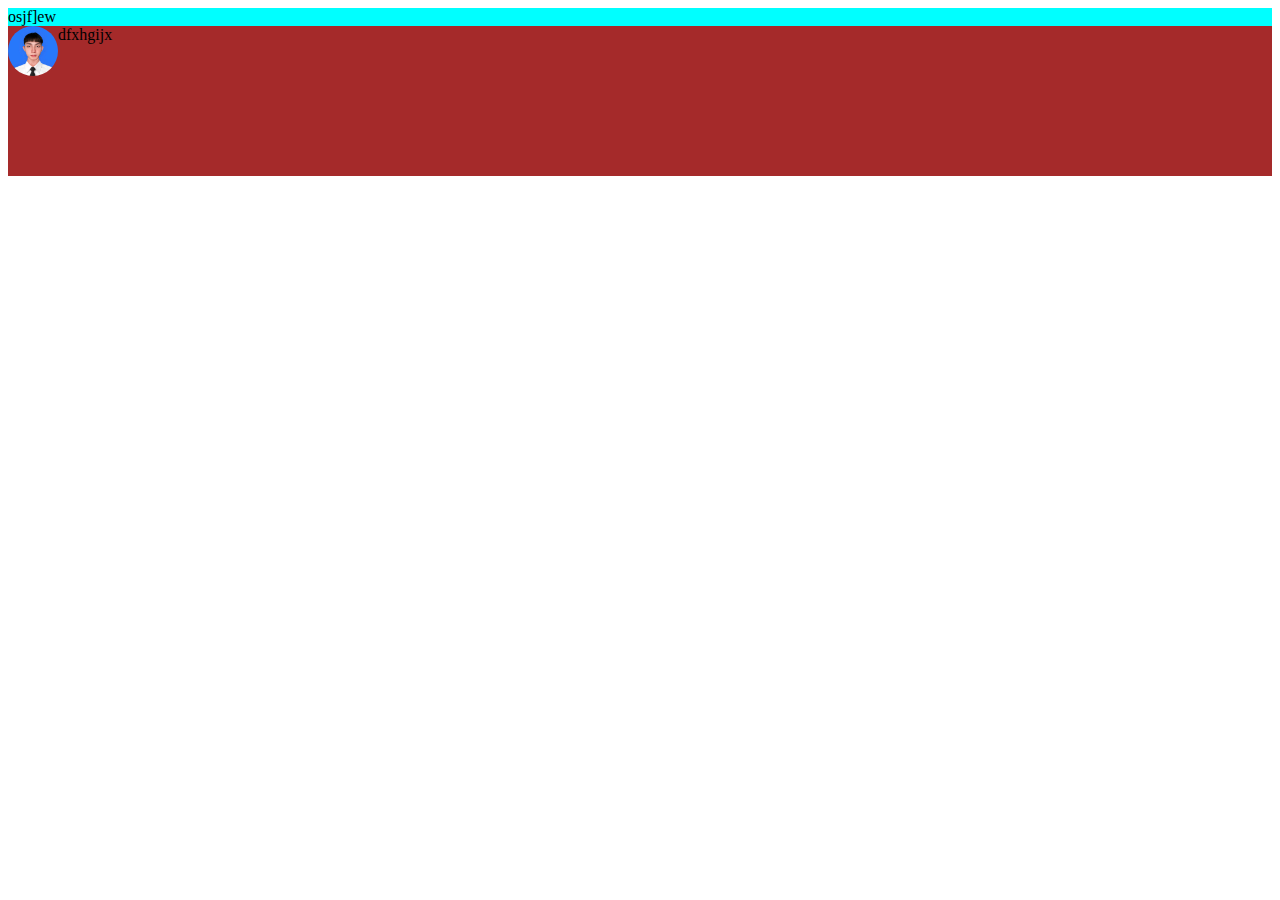
==== index.html @ 629e98c8 "import decoration" ====
<!DOCTYPE html>
<html lang="en">
<head>
    <meta charset="UTF-8">
    <meta name="viewport" content="width=device-width, initial-scale=1.0">
    <title>Homepage</title>
    <link rel="stylesheet" href="mystyle.css">
</head>
<body>

    <!--สร้าง header-->
    <header>
        <div class="Head">
            osjf]ew
        </div>
    </header>
    <!--สร้าง header-->

    <!--สร้าง nav-->
    <nav>
        <div class="profile">
            <img src="./resources/studentprofile.jpg" alt="">
                dfxhgijx
        </div>
    </nav>
    <!--สร้าง nav-->
</body>
</html>
---- mystyle.css ----
header
{
    background-color: aqua;
}

nav
{   
    display: grid;
    grid-template-columns: 1fr 1fr;
    margin: 0px 0px 0px 0px;
    height: 150px;
    background-color: brown;
}

.profile
{   
    display: flex;
    text-align: left;
}

.profile img
{
    height: 50px;
    width: 50px;
    border-radius: 100%;
    object-fit: cover;
}
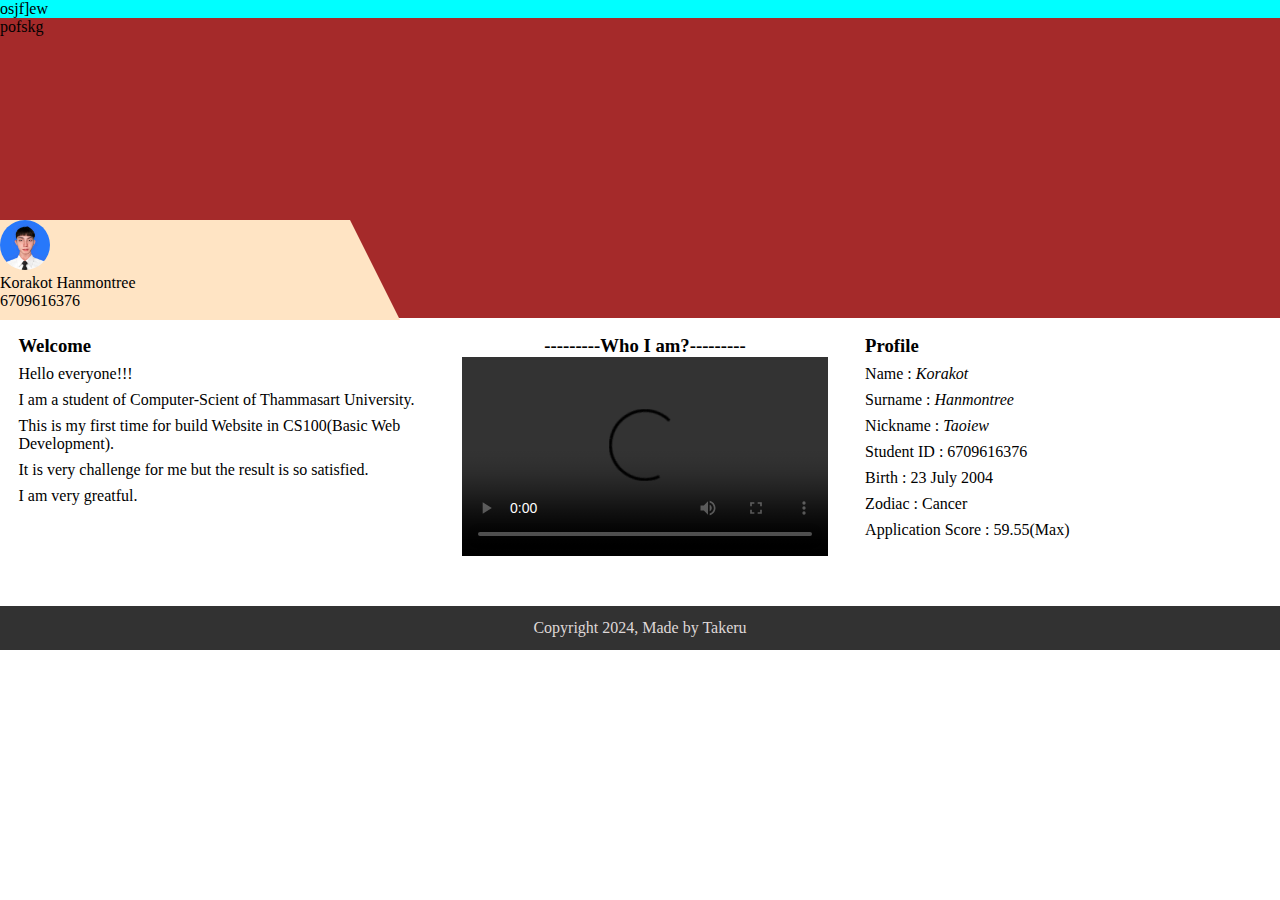
==== commit 625a28f4: "sang puemthan banner" ====
--- a/index.html
+++ b/index.html
@@ -18,11 +18,49 @@
 
     <!--สร้าง nav-->
     <nav>
+        <div class="banner">
+            pofskg
+        </div>
         <div class="profile">
             <img src="./resources/studentprofile.jpg" alt="">
-                dfxhgijx
+            <p>Korakot Hanmontree</p>
+            <p>6709616376</p>
         </div>
     </nav>
     <!--สร้าง nav-->
+     <!-- บล็อค Content -->
+     <main>
+        <div>
+            <h3>Welcome</h3>
+            <p>Hello everyone!!!</p>
+            <p>I am a student of Computer-Scient of Thammasart University.</p>
+            <p>This is my first time for build Website in CS100(Basic Web Development).</p>
+            <p>It is very challenge for me but the result is so satisfied.</p>
+            <p>I am very greatful.</p>
+            
+        </div>
+        <div style="text-align: center;">
+            <h3>---------Who I am?---------</h3>
+            <video src="resources/IMG_7310.mp4" width="100%" height="100%px" controls>
+        </div>
+        <div>
+            <h3>Profile</h3>
+            <p>Name : <span><i>Korakot</i></span></p>
+            <p>Surname : <span><i>Hanmontree</i></span></p>
+            <p>Nickname : <span><i>Taoiew</i></span></p>
+            <p>Student ID : 6709616376</p>
+            <p>Birth : 23 July 2004</p>
+            <p>Zodiac : Cancer</p>
+            <p>Application Score : 59.55(Max)</p>
+            <p></p>
+        </div>
+     </main>
+    <!-- บล็อค Content -->
+
+    <!-- สร้าง Footer -->
+     <footer>
+        <p>Copyright 2024, Made by Takeru</p>
+     </footer>
+    <!-- สร้าง Footer -->
 </body>
 </html>--- a/mystyle.css
+++ b/mystyle.css
@@ -1,21 +1,31 @@
+*{
+    margin: 0;
+    padding: 0;
+    box-sizing: border-box;
+}
 header
 {
     background-color: aqua;
 }
 
 nav
-{   
-    display: grid;
-    grid-template-columns: 1fr 1fr;
+{
     margin: 0px 0px 0px 0px;
-    height: 150px;
-    background-color: brown;
+    height: 300px;
 }
 
 .profile
 {   
-    display: flex;
+    display: flow-root;
     text-align: left;
+    width: 400px;
+    height: 0px;
+    border-bottom: 100px solid bisque;
+    border-right: 50px solid transparent;
+    position: absolute;
+    top: 220px;
+    right: 0px;
+    left: 0%;
 }
 
 .profile img
@@ -24,4 +34,41 @@
     width: 50px;
     border-radius: 100%;
     object-fit: cover;
+}
+
+.banner
+{   
+    height: 300px;
+    background-color: brown;
+}
+
+main{
+    display: grid;
+    grid-template-columns: 1fr 1fr 1fr;
+    margin: 0px 0px 0px 10px;
+}
+
+main div{
+    padding: 2%;
+}
+
+main div h3{
+    margin-top: 2%;
+}
+
+main div p{
+    margin-top: 2%;
+}
+
+main video{
+    width: 90%;
+    height: 90%;
+}
+
+footer{
+    background-color: rgb(50, 50, 50);
+    color: rgb(223, 216, 216);
+    padding: 1%;
+    text-align: center;
+    margin-top: 50px;
 }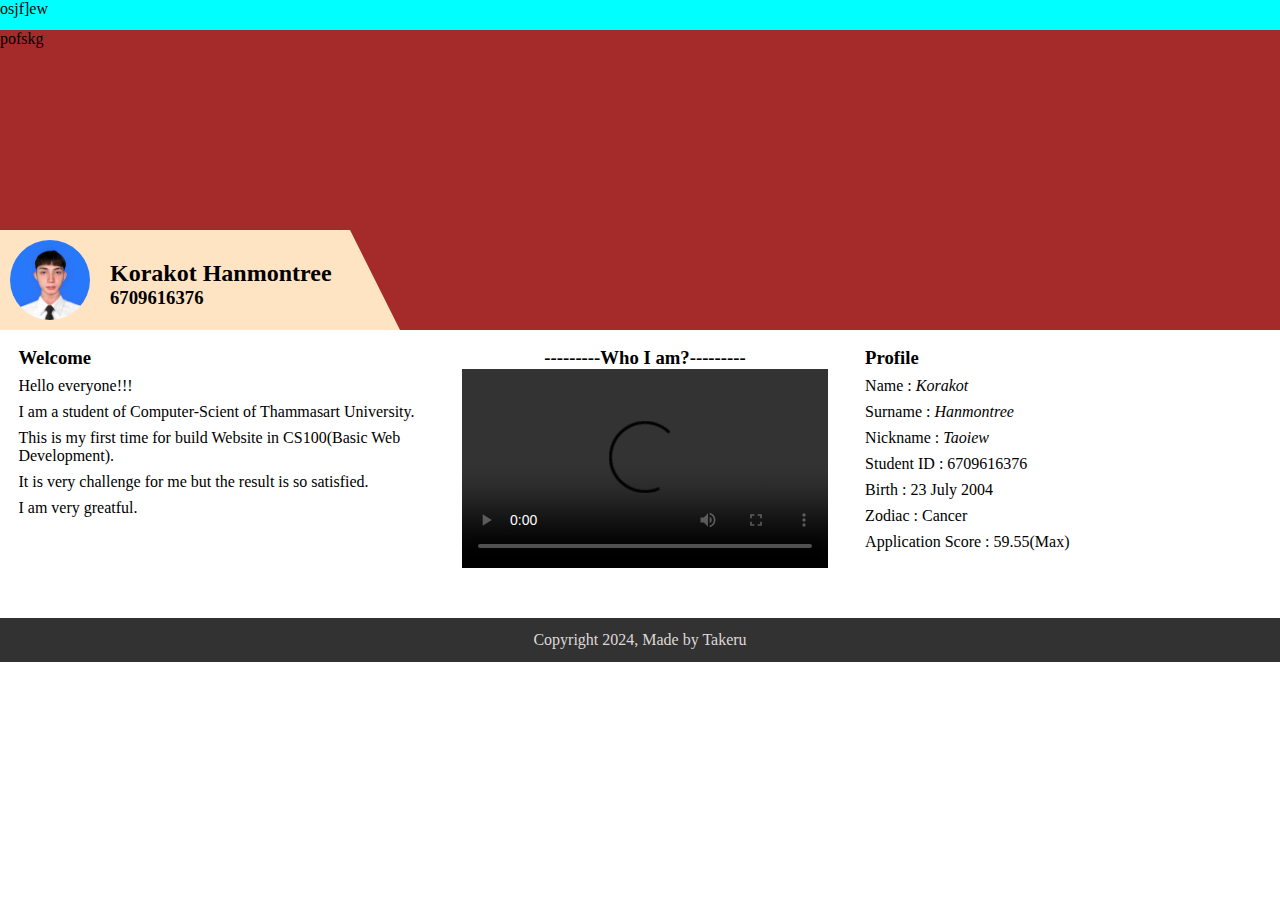
==== commit 039b3bbf: "profile finish la" ====
--- a/index.html
+++ b/index.html
@@ -22,9 +22,11 @@
             pofskg
         </div>
         <div class="profile">
-            <img src="./resources/studentprofile.jpg" alt="">
-            <p>Korakot Hanmontree</p>
-            <p>6709616376</p>
+            <div class="propict"><img src="./resources/studentprofile.jpg" alt=""></div>
+            <div class="inform">
+                <p><h2>Korakot Hanmontree</h2></p>
+                <p><h3>6709616376</h3></p>
+            </div>
         </div>
     </nav>
     <!--สร้าง nav-->
--- a/mystyle.css
+++ b/mystyle.css
@@ -4,7 +4,8 @@
     box-sizing: border-box;
 }
 header
-{
+{   
+    height: 30px;
     background-color: aqua;
 }
 
@@ -15,25 +16,32 @@
 }
 
 .profile
-{   
-    display: flow-root;
+{  
+    display: grid;
+    grid-template-columns: 1fr 5fr;
     text-align: left;
     width: 400px;
     height: 0px;
     border-bottom: 100px solid bisque;
     border-right: 50px solid transparent;
     position: absolute;
-    top: 220px;
+    top: 230px;
     right: 0px;
     left: 0%;
 }
 
-.profile img
-{
-    height: 50px;
-    width: 50px;
+.propict img
+{   
+    margin: 10px 0px 0px 10px;
+    height: 80px;
+    width: 80px;
     border-radius: 100%;
     object-fit: cover;
+}
+
+.inform
+{
+    margin: 30px 0px 0px 20px;
 }
 
 .banner
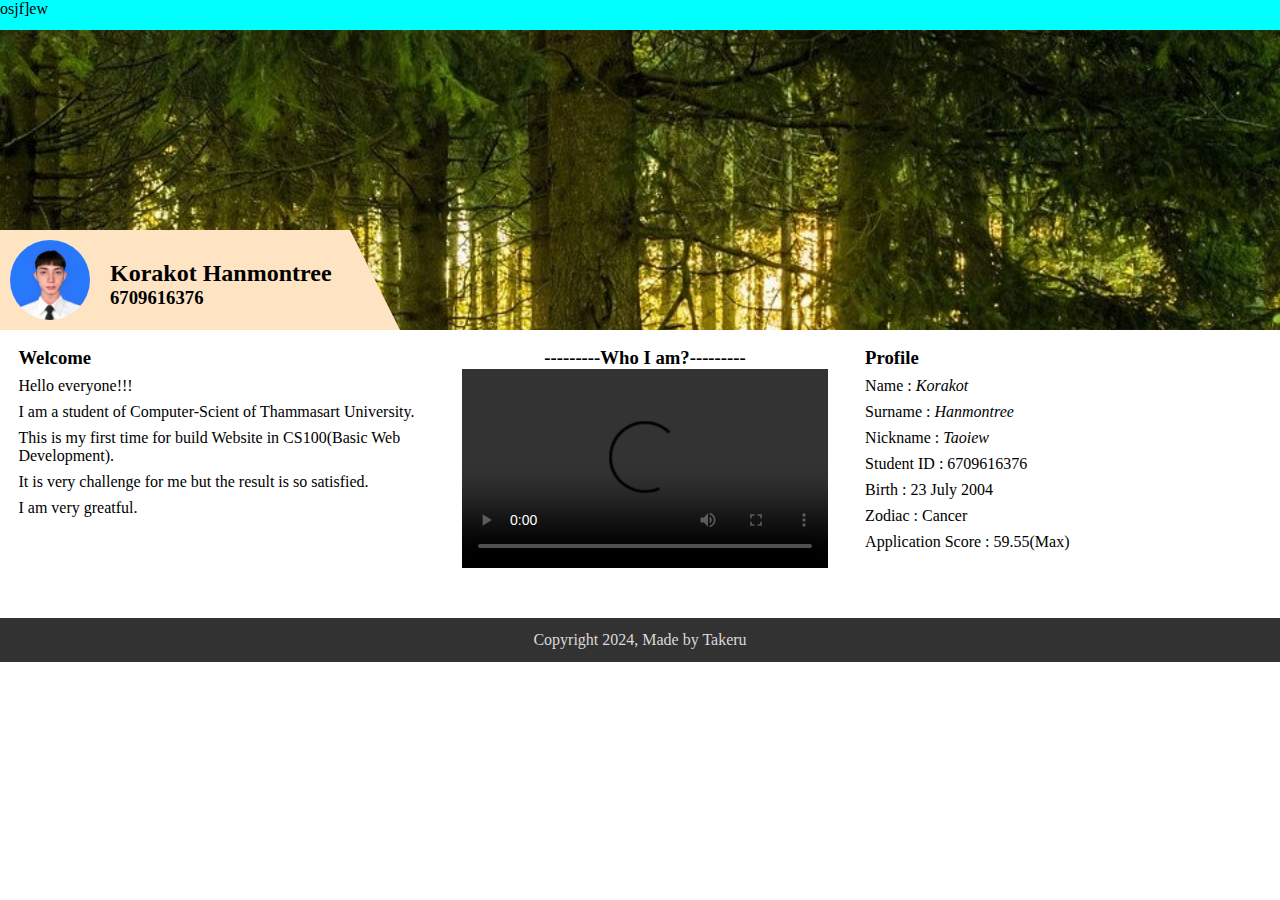
==== commit 8c81d183: "slider finish la" ====
--- a/index.html
+++ b/index.html
@@ -19,10 +19,13 @@
     <!--สร้าง nav-->
     <nav>
         <div class="banner">
-            pofskg
+            <div class="slides">
+          <img src="resources/background banner.jpg" class="slide">
+          <img src="resources/studentprofile.jpg" class="slide">
+        </div>
         </div>
         <div class="profile">
-            <div class="propict"><img src="./resources/studentprofile.jpg" alt=""></div>
+            <div class="propict"><img src="resources/studentprofile.jpg" alt=""></div>
             <div class="inform">
                 <p><h2>Korakot Hanmontree</h2></p>
                 <p><h3>6709616376</h3></p>
--- a/mystyle.css
+++ b/mystyle.css
@@ -14,6 +14,36 @@
     margin: 0px 0px 0px 0px;
     height: 300px;
 }
+
+.banner
+{
+    width: 100%;
+    height: 100%;
+    position: relative;
+    overflow: hidden;
+}
+
+.slides
+{
+    display: flex;
+    animation:slide 20s infinite;
+}
+
+.slide
+{
+    width: 100%;
+    height: 100%;
+    flex-shrink: 0;
+}
+
+@keyframes slide
+{
+    0% {transform:translateX(0);}
+    33% {transform:translateX(0);}
+    66% {transform:translateX(-100%);}
+    100% {transform:translateX(-100%);}
+}
+
 
 .profile
 {  
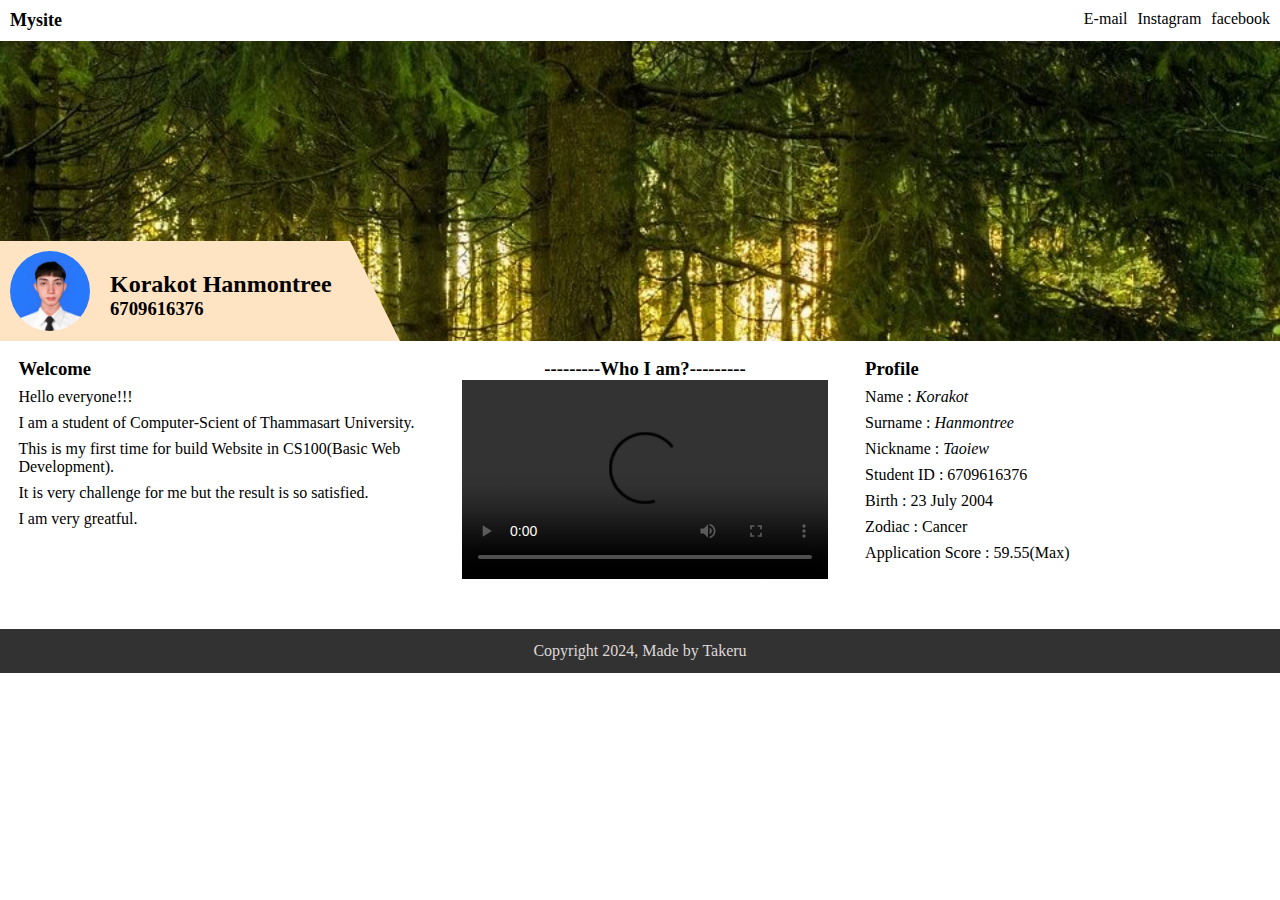
==== commit 5bc4fdc2: "header finish la" ====
--- a/index.html
+++ b/index.html
@@ -10,9 +10,15 @@
 
     <!--สร้าง header-->
     <header>
-        <div class="Head">
-            osjf]ew
+        <div class="logo">
+            <a href="resources/Mysite.html">Mysite</a>
         </div>
+        
+        <ul class="menu">
+            <li><a href="mailto:korakot.hanm@dome.tu.ac.th">E-mail</a></li>
+            <li><a href="https://www.instagram.com/kkorakott?igsh=dnlpazlnbmtiZ2t3">Instagram</a></li>
+            <li><a href="https://www.facebook.com/korakot.hanmontree.5">facebook</a></li>
+        </ul>
     </header>
     <!--สร้าง header-->
 
--- a/mystyle.css
+++ b/mystyle.css
@@ -3,10 +3,34 @@
     padding: 0;
     box-sizing: border-box;
 }
+
 header
 {   
-    height: 30px;
-    background-color: aqua;
+    display: flex;
+    justify-content: space-between;
+    padding: 10px;
+}
+
+.logo a {
+    text-decoration:none;
+    color: black;
+    font-weight: bold;
+    font-size: 18px;
+    margin: 0px 0px 0px 0px;
+}
+
+.menu{
+    display: flex;
+    list-style: none;
+}
+
+.menu li {
+    margin-left: 10px;
+}
+
+.menu li a {
+    text-decoration: none;
+    color: black;
 }
 
 nav
@@ -55,7 +79,7 @@
     border-bottom: 100px solid bisque;
     border-right: 50px solid transparent;
     position: absolute;
-    top: 230px;
+    top: 241px;
     right: 0px;
     left: 0%;
 }
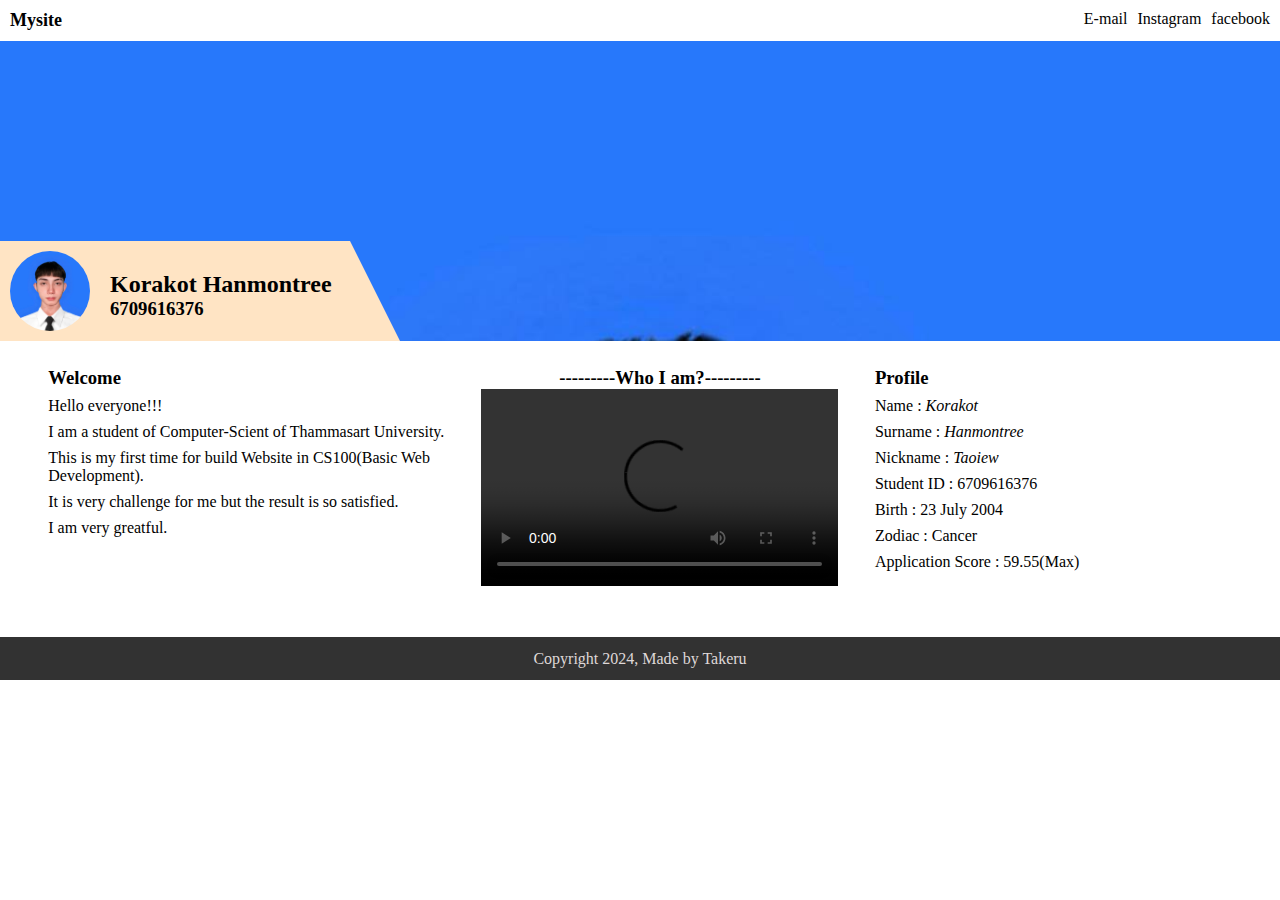
==== commit 379152b6: "myjourney kamlung pai" ====
--- a/index.html
+++ b/index.html
@@ -26,7 +26,7 @@
     <nav>
         <div class="banner">
             <div class="slides">
-          <img src="resources/background banner.jpg" class="slide">
+          <a href="http://127.0.0.1:3000/6709616376_MyCSTUStory/myfuture.html"><img src="resources/background banner.jpg" class="slide"></a>
           <img src="resources/studentprofile.jpg" class="slide">
         </div>
         </div>
--- a/mystyle.css
+++ b/mystyle.css
@@ -63,9 +63,10 @@
 @keyframes slide
 {
     0% {transform:translateX(0);}
-    33% {transform:translateX(0);}
-    66% {transform:translateX(-100%);}
-    100% {transform:translateX(-100%);}
+    25% {transform:translateX(0);}
+    50% {transform:translateX(-100%);}
+    75% {transform:translateX(-100%);}
+    100% {transform:translateX(0%);}
 }
 
 
@@ -107,11 +108,12 @@
 main{
     display: grid;
     grid-template-columns: 1fr 1fr 1fr;
-    margin: 0px 0px 0px 10px;
+    margin: 0px 0px 0px 40px;
 }
 
 main div{
     padding: 2%;
+    margin-top: 10px;
 }
 
 main div h3{
@@ -133,4 +135,50 @@
     padding: 1%;
     text-align: center;
     margin-top: 50px;
+}
+
+.header2
+{
+    text-align: center;
+    padding: 10px;
+    font-family: cursive;
+}
+
+.mainidea
+{
+    text-align: center;
+}
+
+.mainidea img
+{
+    padding: 10px;
+    width: 25%;
+    height: 50%;
+}
+
+.content p
+{
+    padding: 1px;
+    text-align: center;
+    font-family: Arial, Helvetica, sans-serif;
+}
+
+.box
+{
+    display: grid;
+    grid-row: 1fr 1fr;
+    width: 400px;
+    height: 400px;
+}
+
+.row1
+{
+    display: grid;
+    grid-column: 1fr 1fr;
+}
+
+.row2
+{
+    display: grid;
+    grid-column: 1fr 1fr;
 }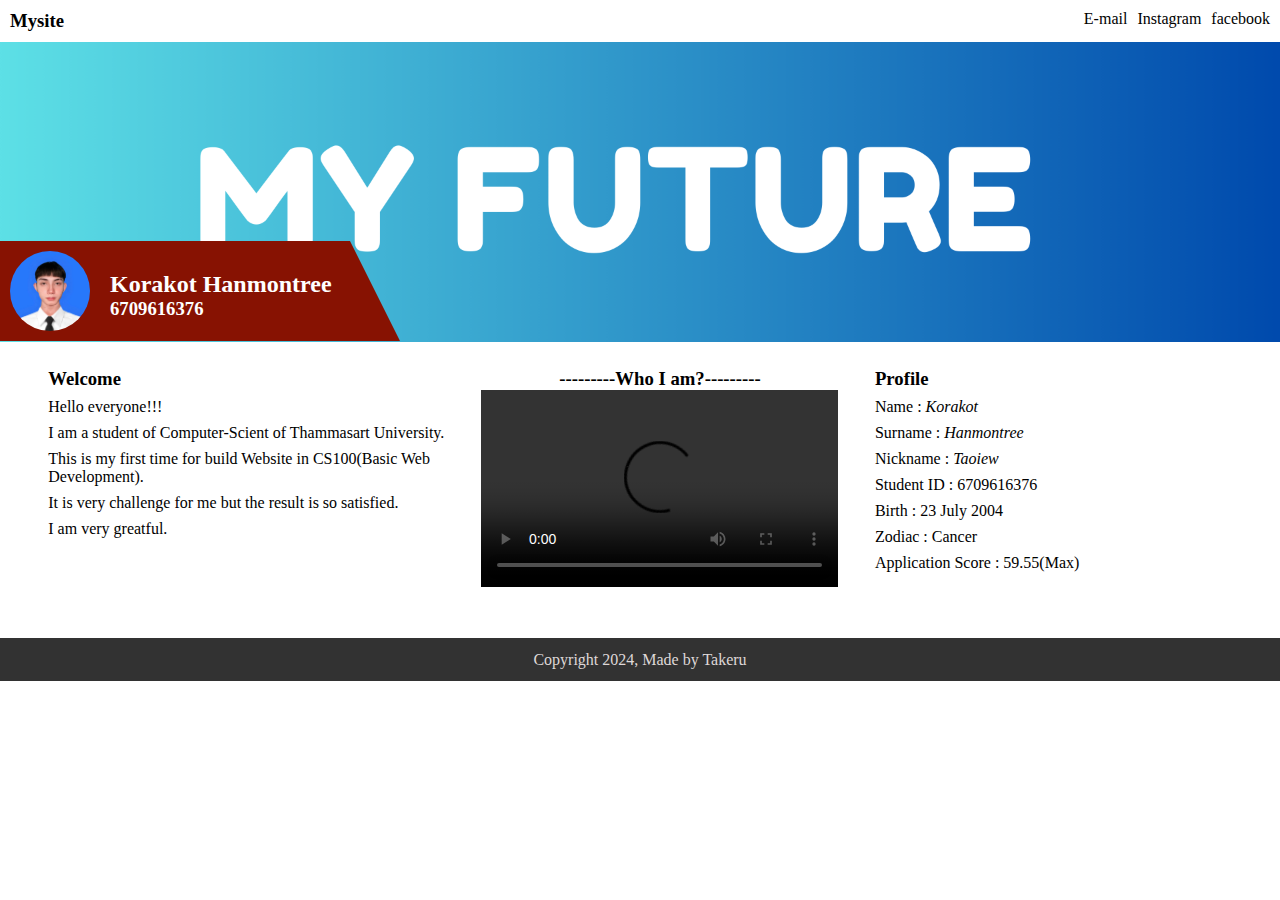
==== commit 0e11d4eb: "final la" ====
--- a/index.html
+++ b/index.html
@@ -11,7 +11,11 @@
     <!--สร้าง header-->
     <header>
         <div class="logo">
-            <a href="resources/Mysite.html">Mysite</a>
+            <div class="To"><h3>Mysite</h3></div>
+            <div class="topic">
+                <div class="list"><a href="http://127.0.0.1:3000/6709616376_MyCSTUStory/myfuture.html">My Future</a></div>
+                <div class="list"><a href="http://127.0.0.1:3000/6709616376_MyCSTUStory/myjourney.html">My Journey</a></div>
+            </div>
         </div>
         
         <ul class="menu">
@@ -26,9 +30,9 @@
     <nav>
         <div class="banner">
             <div class="slides">
-          <a href="http://127.0.0.1:3000/6709616376_MyCSTUStory/myfuture.html"><img src="resources/background banner.jpg" class="slide"></a>
-          <img src="resources/studentprofile.jpg" class="slide">
-        </div>
+             <img src="resources/mylinkfuture.png" class="slide">
+             <img src="resources/mylinkjourney.png" class="slide"><a href="http://127.0.0.1:3000/6709616376_MyCSTUStory/myjourney.html"> <img src="resources/mylinkjourney.png" alt=""></a>
+            </div>
         </div>
         <div class="profile">
             <div class="propict"><img src="resources/studentprofile.jpg" alt=""></div>
@@ -67,7 +71,6 @@
         </div>
      </main>
     <!-- บล็อค Content -->
-
     <!-- สร้าง Footer -->
      <footer>
         <p>Copyright 2024, Made by Takeru</p>
--- a/mystyle.css
+++ b/mystyle.css
@@ -11,12 +11,54 @@
     padding: 10px;
 }
 
-.logo a {
-    text-decoration:none;
+.logo
+{
+    float: left;
+
+}
+
+.To:hover
+{
+    color: blue;
+}
+
+.To
+{
+    animation: blink 1s steps(5, start) infinite;
+}
+
+@keyframes blink
+{
+    to{visibility: hidden;}
+}
+
+.topic
+{
+    display: none;
+    position: absolute;
+    box-shadow: 0px 8px 16px 0px gray;
+    background-color: rgb(208, 209, 207);
+    width: 15%;
     color: black;
-    font-weight: bold;
-    font-size: 18px;
-    margin: 0px 0px 0px 0px;
+}
+
+.logo:hover .topic
+{
+    display: block;
+    z-index: 1;
+
+}
+
+.list
+{
+    height: 30px;
+    line-height: 30px;
+    padding-left: 5px;
+}
+.list a
+{
+    text-decoration: none;
+    color: black;
 }
 
 .menu{
@@ -68,7 +110,6 @@
     75% {transform:translateX(-100%);}
     100% {transform:translateX(0%);}
 }
-
 
 .profile
 {  
@@ -77,7 +118,7 @@
     text-align: left;
     width: 400px;
     height: 0px;
-    border-bottom: 100px solid bisque;
+    border-bottom: 100px solid rgb(135, 18, 2);
     border-right: 50px solid transparent;
     position: absolute;
     top: 241px;
@@ -96,6 +137,7 @@
 
 .inform
 {
+    color: white;
     margin: 30px 0px 0px 20px;
 }
 
@@ -163,22 +205,154 @@
     font-family: Arial, Helvetica, sans-serif;
 }
 
+.header3
+{
+    text-align: center;
+}
+
+.container
+{
+    display: grid;
+    grid-template-columns: repeat(2, 1fr);
+    grid-template-rows: repeat(2, 1fr);
+    height: 400px;
+    width: 400px;
+    position: absolute;top: 50%;
+    left: 50%;
+    transform: translate(-50%,-50%);
+}
+
 .box
 {
-    display: grid;
-    grid-row: 1fr 1fr;
-    width: 400px;
-    height: 400px;
-}
-
-.row1
-{
-    display: grid;
-    grid-column: 1fr 1fr;
-}
-
-.row2
-{
-    display: grid;
-    grid-column: 1fr 1fr;
+    display: flex;
+    justify-content: center;
+    align-items: center;
+    padding: 0px;
+    background-color: black;
+    background-size: cover;
+    background-position: center;
+}
+
+.year1
+{
+    position: relative;
+    width: 100%;
+    height: 100%;
+}
+
+.year1 img
+{
+    position: absolute;
+    width: 100%;
+    height: 100%;
+    transition: opacity 0.5s ease-in-out;
+    object-fit: cover;
+}
+
+.year1 .hov1
+{
+    opacity: 0;
+}
+
+.year1:hover .hov1
+{
+    opacity: 1;
+}
+
+.year1:hover .ori1
+{
+    opacity: 0;
+}
+
+.year2
+{
+    position: relative;
+    width: 100%;
+    height: 100%;
+}
+
+.year2 img
+{
+    position: absolute;
+    width: 100%;
+    height: 100%;
+    transition: opacity 0.5s ease-in-out;
+    object-fit: cover;
+}
+
+.year2 .hov2
+{
+    opacity: 0;
+}
+
+.year2:hover .hov2
+{
+    opacity: 1;
+}
+
+.year2:hover .ori2
+{
+    opacity: 0;
+}
+
+.year3
+{
+    position: relative;
+    width: 100%;
+    height: 100%;
+}
+
+.year3 img
+{
+    position: absolute;
+    width: 100%;
+    height: 100%;
+    transition: opacity 0.5s ease-in-out;
+    object-fit: cover;
+}
+
+.year3 .hov3
+{
+    opacity: 0;
+}
+
+.year3:hover .hov3
+{
+    opacity: 1;
+}
+
+.year3:hover .ori3
+{
+    opacity: 0;
+}
+
+.year4
+{
+    position: relative;
+    width: 100%;
+    height: 100%;
+}
+
+.year4 img
+{
+    position: absolute;
+    width: 100%;
+    height: 100%;
+    transition: opacity 0.5s ease-in-out;
+    object-fit: cover;
+}
+
+.year4 .hov4
+{
+    opacity: 0;
+}
+
+.year4:hover .hov4
+{
+    opacity: 1;
+}
+
+.year4:hover .ori4
+{
+    opacity: 0;
 }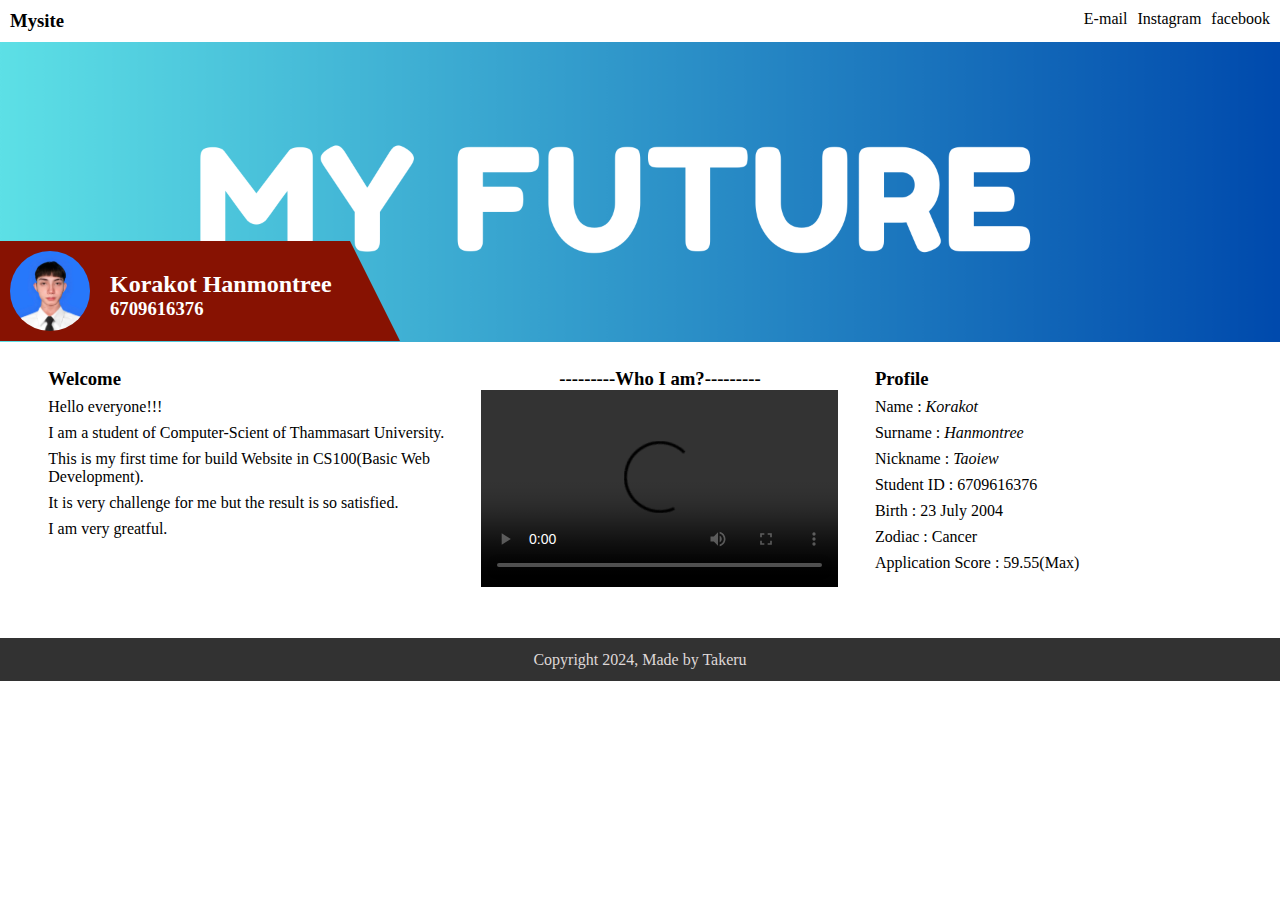
==== commit a72ebad6: "kaa link" ====
--- a/index.html
+++ b/index.html
@@ -13,8 +13,8 @@
         <div class="logo">
             <div class="To"><h3>Mysite</h3></div>
             <div class="topic">
-                <div class="list"><a href="http://127.0.0.1:3000/6709616376_MyCSTUStory/myfuture.html">My Future</a></div>
-                <div class="list"><a href="http://127.0.0.1:3000/6709616376_MyCSTUStory/myjourney.html">My Journey</a></div>
+                <div class="list"><a href="myfuture.html">My Future</a></div>
+                <div class="list"><a href="myjourney.html">My Journey</a></div>
             </div>
         </div>
         
